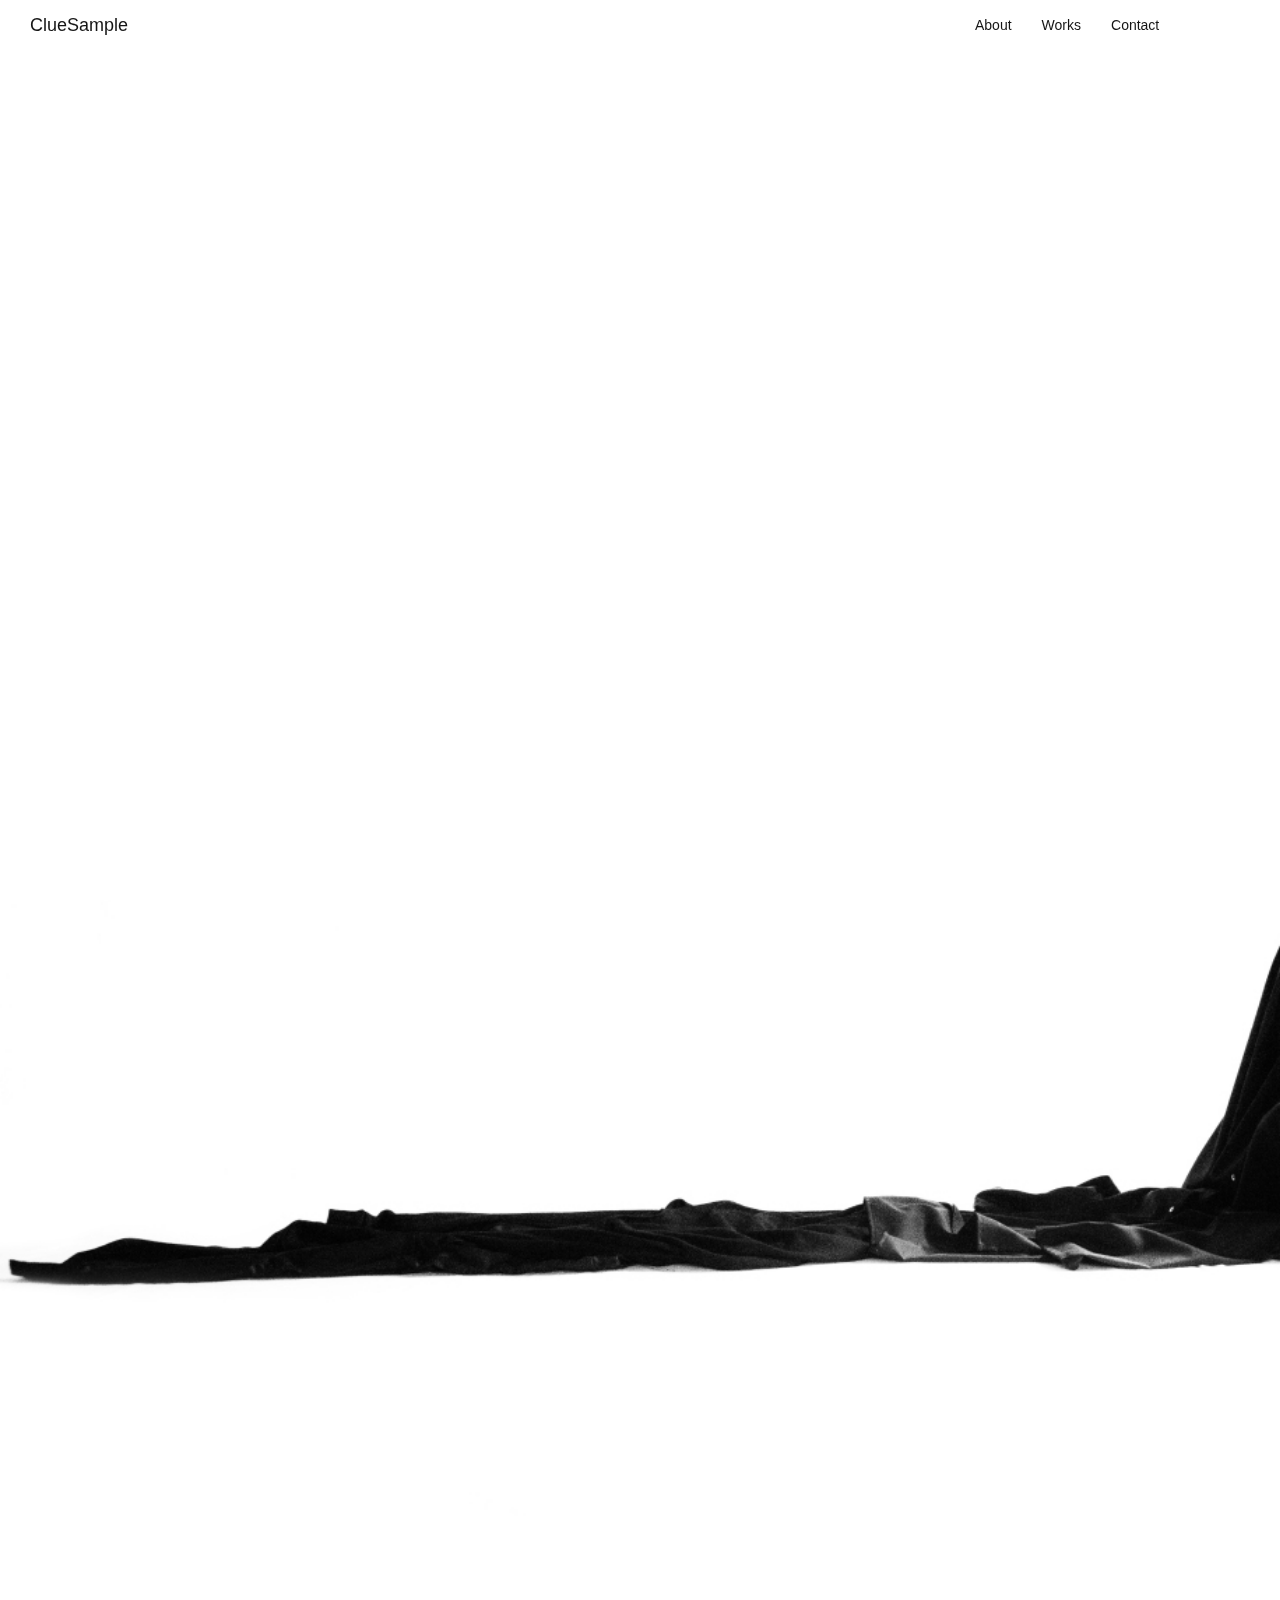
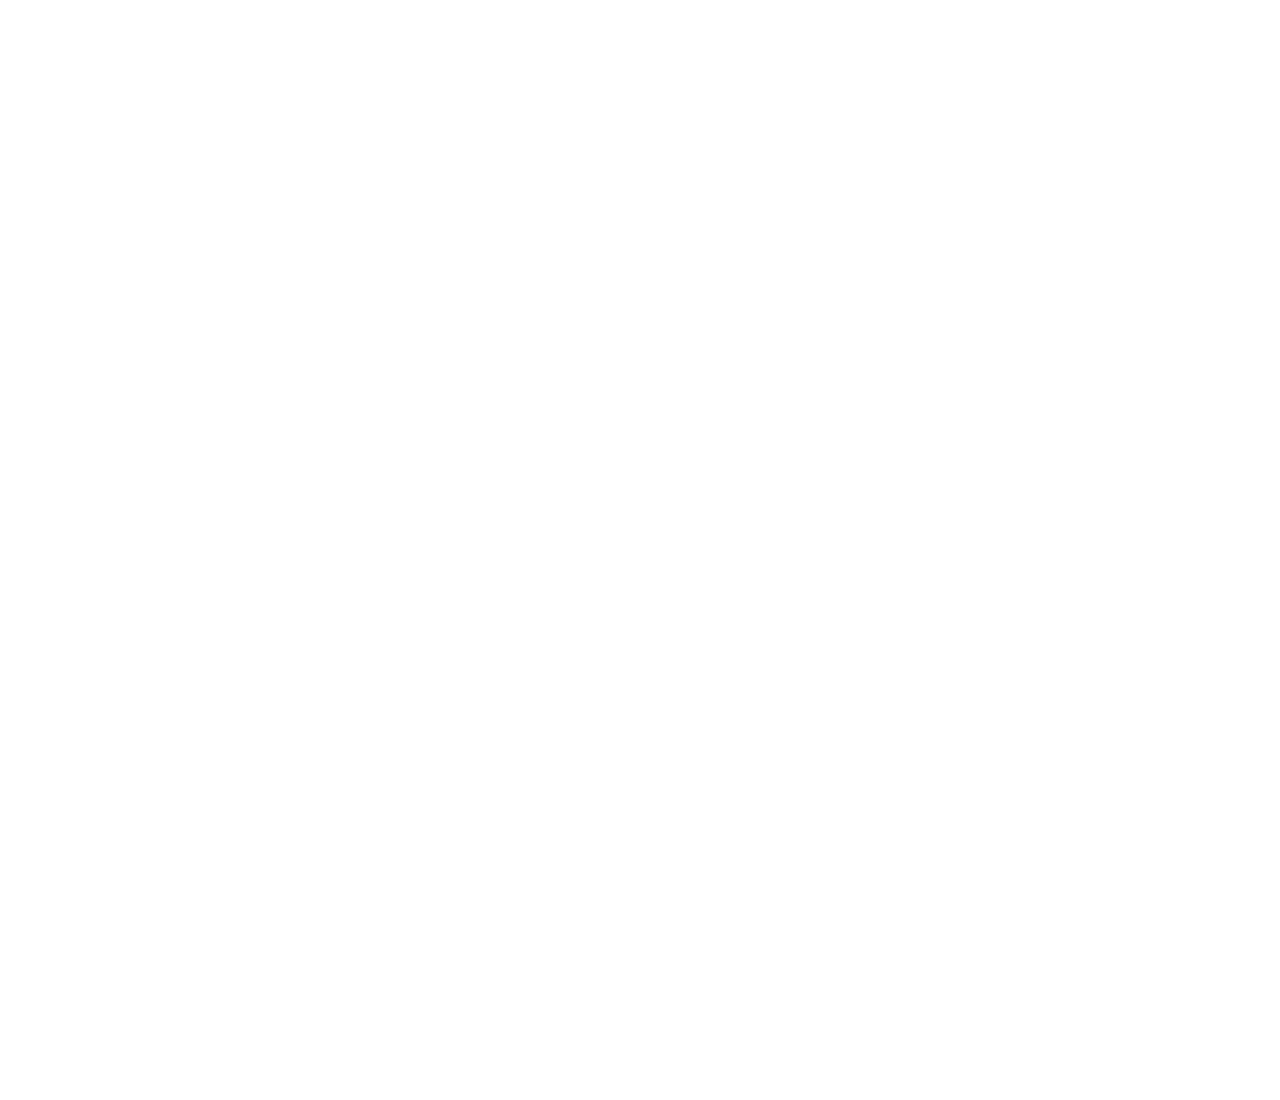
==== about.html @ ea1806f1 "リンク追加" ====
<!DOCTYPE html>
<html lang="ja">
	<head>
		<meta charset="utf-8">
		<meta http-equiv="X-UA-Compatible" content="IE=edge">
		<meta name="viewport" content="width=device-width, initial-scale=1">
		<title>ClueSample</title>
		<link href="css/bootstrap.min.css" rel="stylesheet">
		<link rel="stylesheet" type="text/css" href="css/main.css">
		<link rel="stylesheet" type="text/css" href="css/about.css">
		<script src="js/jquery.min.js"></script>
		<script src="js/jquery.mousewheel.min.js"></script>
		<script src="js/main.js"></script>
		<script src="js/about.js"></script>
	</head>
	<body>
		<nav class="container-fullwidth navbar navbar-fixed-top">
	    <!-- 2.ヘッダ情報 -->
	    <div class="col-sm-9 navbar-header">
	      <a class="navbar-brand">ClueSample</a>
	    </div>
	    <!-- 3.リストの配置 -->
	    <ul class="col-sm-3 nav navbar-nav">
	      <li id='about'><a>About</a></li>
	      <li id='works'><a>Works</a></li>
	      <li id='contact'><a>Contact</a></li>
	    </ul>
		</nav>
		<article id="first_content" class="container-fluid content_size">
		</article>
		<article id="second_content" class="container-fluid content_size">
		</article>
		<article id="third_content" class="container-fluid content_size">
		</article>
	</body>
</html>
---- css/main.css ----
html, body {
  height: 100%;
}

a {
  color: #151515;
}

.navbar {
  border: none;
}

ul.nav a:hover {
  color: #000;
  text-decoration: none;
  background-color: rgba(150, 150, 150, 0.8);}

.navbar {
  background-color: none;
  border-radius: 0;
  margin: 0;
}

.content_size {
  height: 100%;
}

#first_content{
  background-image: url('../img/second.jpg');
  background-size: cover;
  position: relative;
}

#menu_container {
  position: absolute;
  width: 100%;
  height: 150px;
  text-align: center;
  top: 60%;
  left: 0;
}

#menu_inner {
  width: 100%;
  height: 100%;
  position: relative;
}

#menu_button {
  background-color: #000;
  opacity: 0.2;
  height: 50px;
  width: 300px;
  top: 75px;
  left: 0;
  position: absolute;
}

#menu_button a {
  text-decoration: none;
  font-size: 20px;
  font-weight: lighter;
  line-height: 50px;
  color: #fff;
}

#menu_list {
  padding-left: 0;
  position: absolute;
  height: 100%;
  width: 0;
  background-color: #000;
  opacity: 0;
}

#menu_list li {
  list-style: none;
  width: 150px;
  height: 50px;
  float: left;
}

#menu_list li a{
  line-height: 50px;
  opacity: 0;
  font-size: 20px;
  font-weight: lighter;
  color: #fff;
  text-decoration: none;
}
---- css/about.css ----
html, body {
  height: 100%;
}

a {
  color: #151515;
}

.navbar {
  border: none;
}

ul.nav a:hover {
  color: #000;
  text-decoration: none;
  background-color: rgba(150, 150, 150, 0.8);}

.navbar {
  background-color: rgba(255, 255, 255, 0.8);
  border-radius: 0;
  /*box-shadow: 0 0 5px 1px rgba(0, 0, 0, 0.4);*/
  margin: 0;
}

#first_content{
  background-image: url('../img/first.jpg');
  background-size: cover;
}

#second_content{
  background-image: url('../img/second.jpg');
  background-size: cover;
}

#third_content{
  background-image: url('../img/third.jpg');
  background-size: cover;
}

.content_size {
  height: 100%;
8
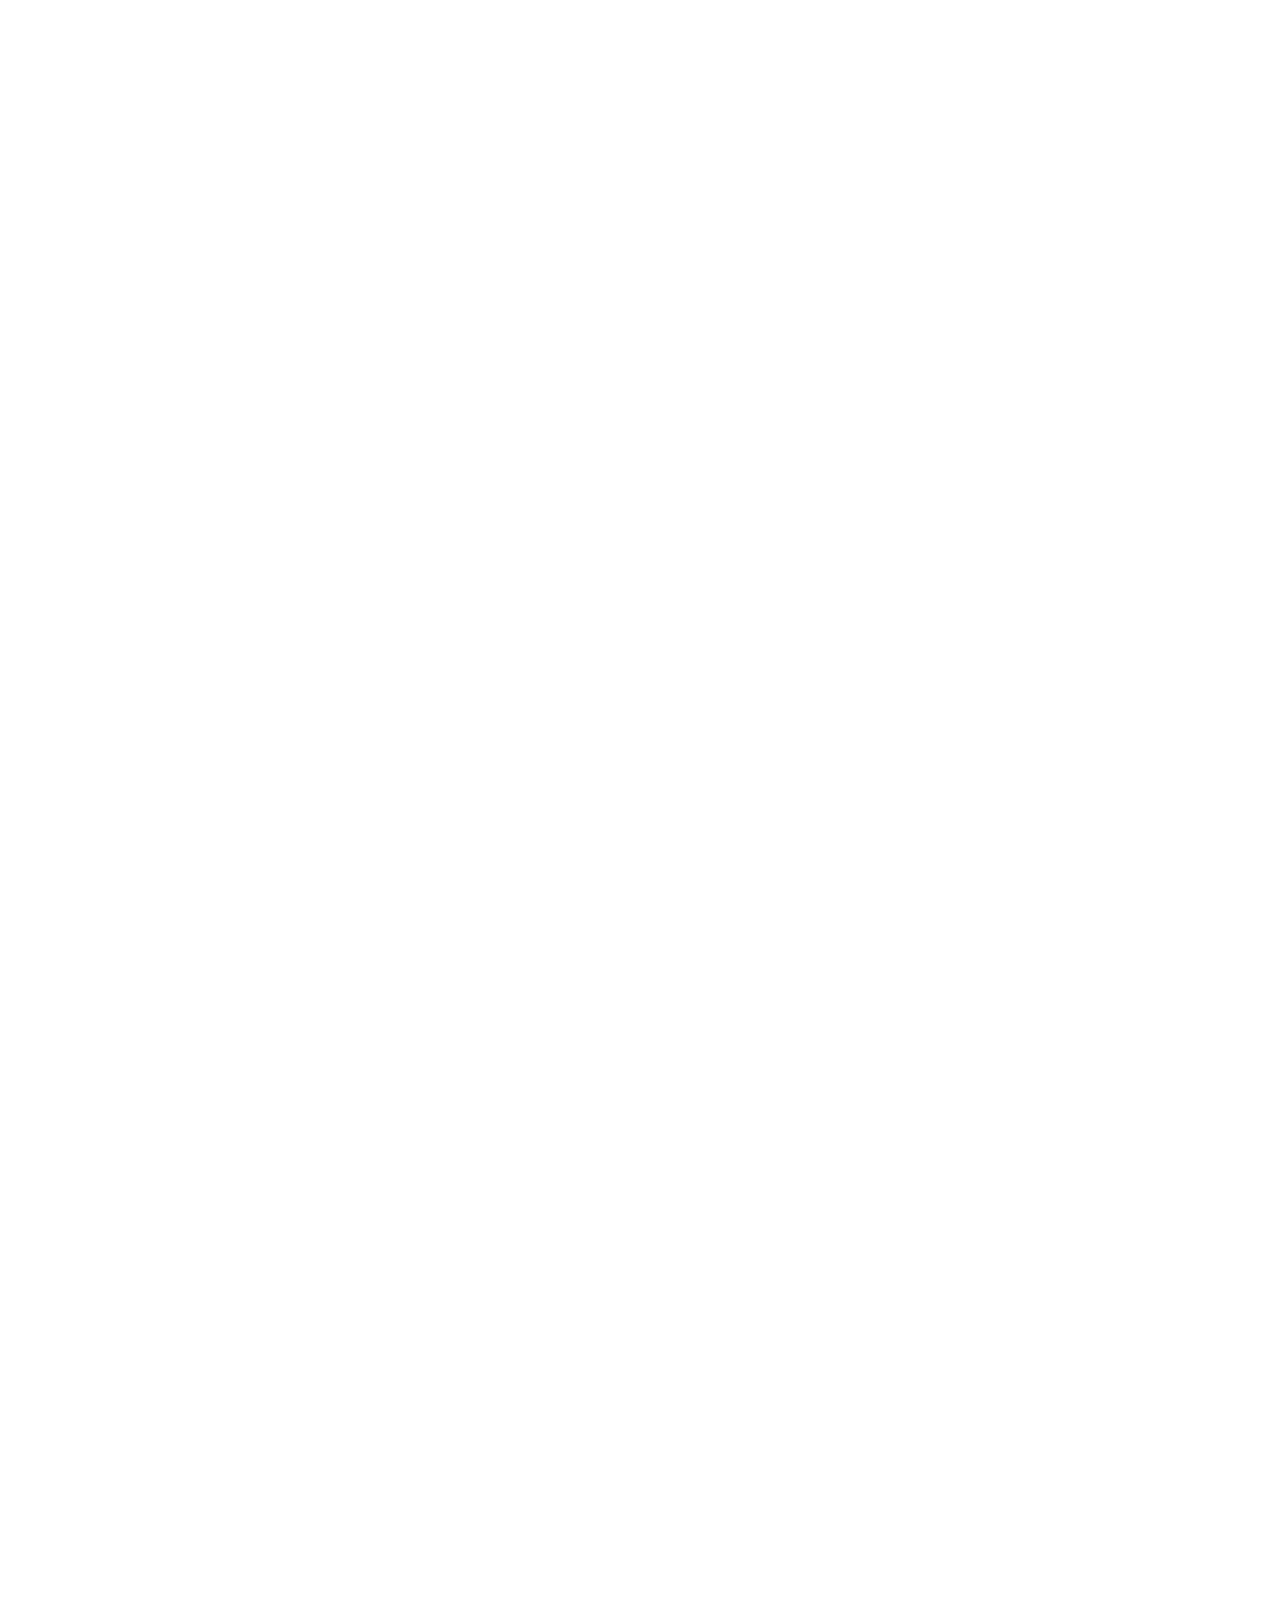
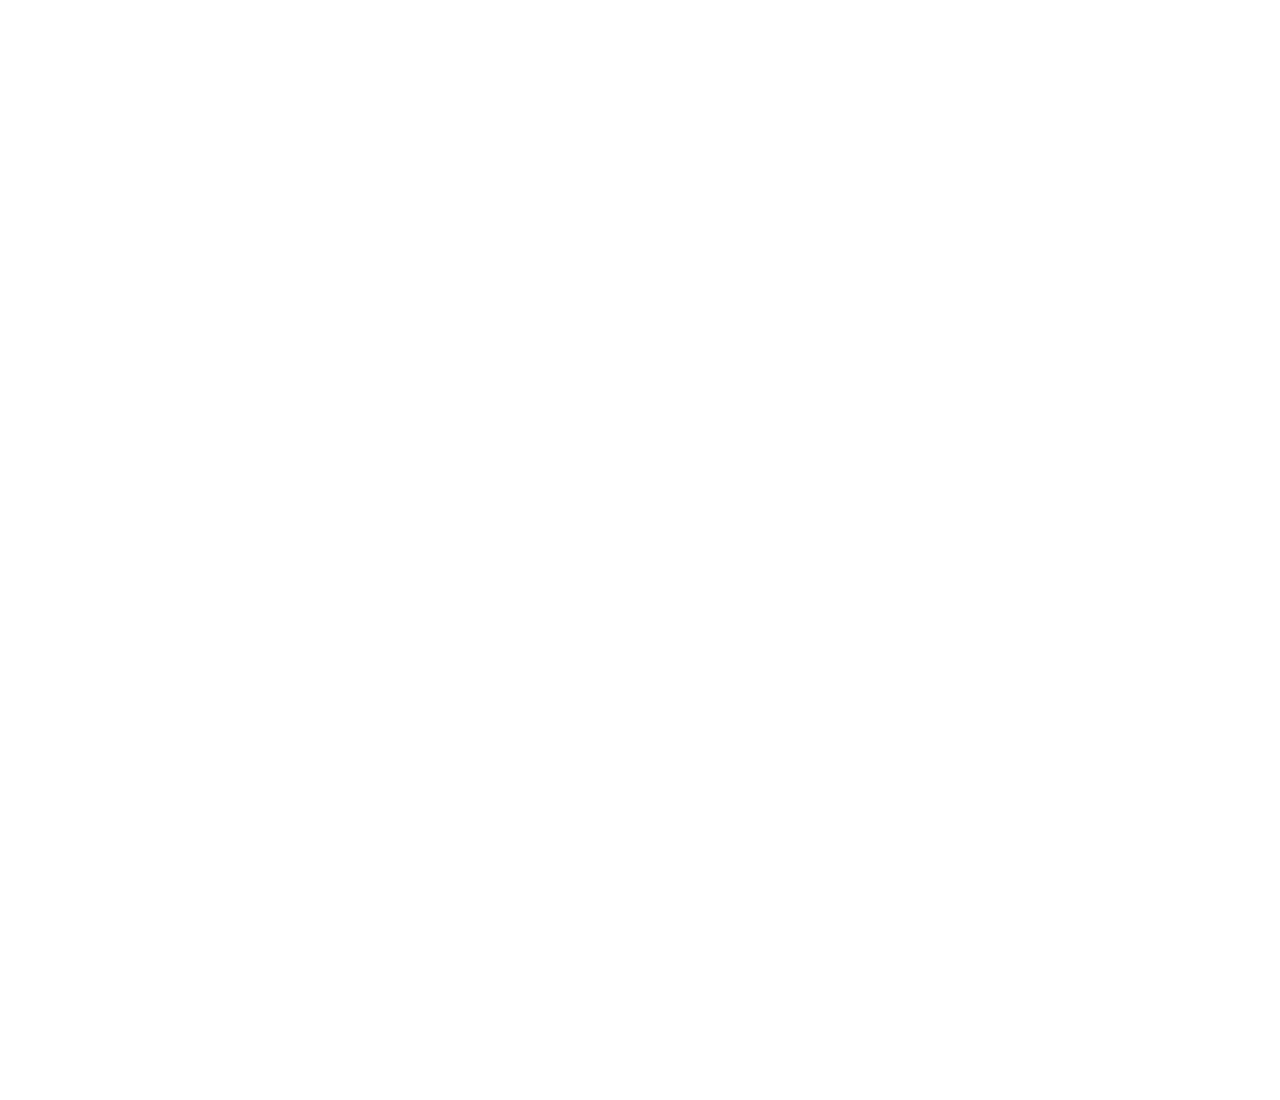
==== commit 6d043e4a: "遷移アニメーション追加" ====
--- a/about.html
+++ b/about.html
@@ -6,31 +6,35 @@
 		<meta name="viewport" content="width=device-width, initial-scale=1">
 		<title>ClueSample</title>
 		<link href="css/bootstrap.min.css" rel="stylesheet">
+		<link rel="stylesheet" type="text/css" href="css/animsition.min.css">
 		<link rel="stylesheet" type="text/css" href="css/main.css">
 		<link rel="stylesheet" type="text/css" href="css/about.css">
 		<script src="js/jquery.min.js"></script>
 		<script src="js/jquery.mousewheel.min.js"></script>
+		<script src="js/animsition.min.js"></script>
 		<script src="js/main.js"></script>
 		<script src="js/about.js"></script>
 	</head>
 	<body>
-		<nav class="container-fullwidth navbar navbar-fixed-top">
-	    <!-- 2.ヘッダ情報 -->
-	    <div class="col-sm-9 navbar-header">
-	      <a class="navbar-brand">ClueSample</a>
-	    </div>
-	    <!-- 3.リストの配置 -->
-	    <ul class="col-sm-3 nav navbar-nav">
-	      <li id='about'><a>About</a></li>
-	      <li id='works'><a>Works</a></li>
-	      <li id='contact'><a>Contact</a></li>
-	    </ul>
-		</nav>
-		<article id="first_content" class="container-fluid content_size">
-		</article>
-		<article id="second_content" class="container-fluid content_size">
-		</article>
-		<article id="third_content" class="container-fluid content_size">
-		</article>
+		<div class="main_container animsition">
+			<nav class="container-fullwidth navbar navbar-fixed-top">
+		    <!-- 2.ヘッダ情報 -->
+		    <div class="col-sm-9 navbar-header">
+		      <a class="navbar-brand">ClueSample</a>
+		    </div>
+		    <!-- 3.リストの配置 -->
+		    <ul class="col-sm-3 nav navbar-nav">
+		      <li id='about'><a>About</a></li>
+		      <li id='works'><a>Works</a></li>
+		      <li id='contact'><a>Contact</a></li>
+		    </ul>
+			</nav>
+			<article id="first_content" class="container-fluid content_size">
+			</article>
+			<article id="second_content" class="container-fluid content_size">
+			</article>
+			<article id="third_content" class="container-fluid content_size">
+			</article>
+		</div>
 	</body>
 </html>--- a/css/main.css
+++ b/css/main.css
@@ -2,8 +2,9 @@
   height: 100%;
 }
 
-a {
-  color: #151515;
+.main_container{
+  width: 100%;
+  height: 100%;
 }
 
 .navbar {
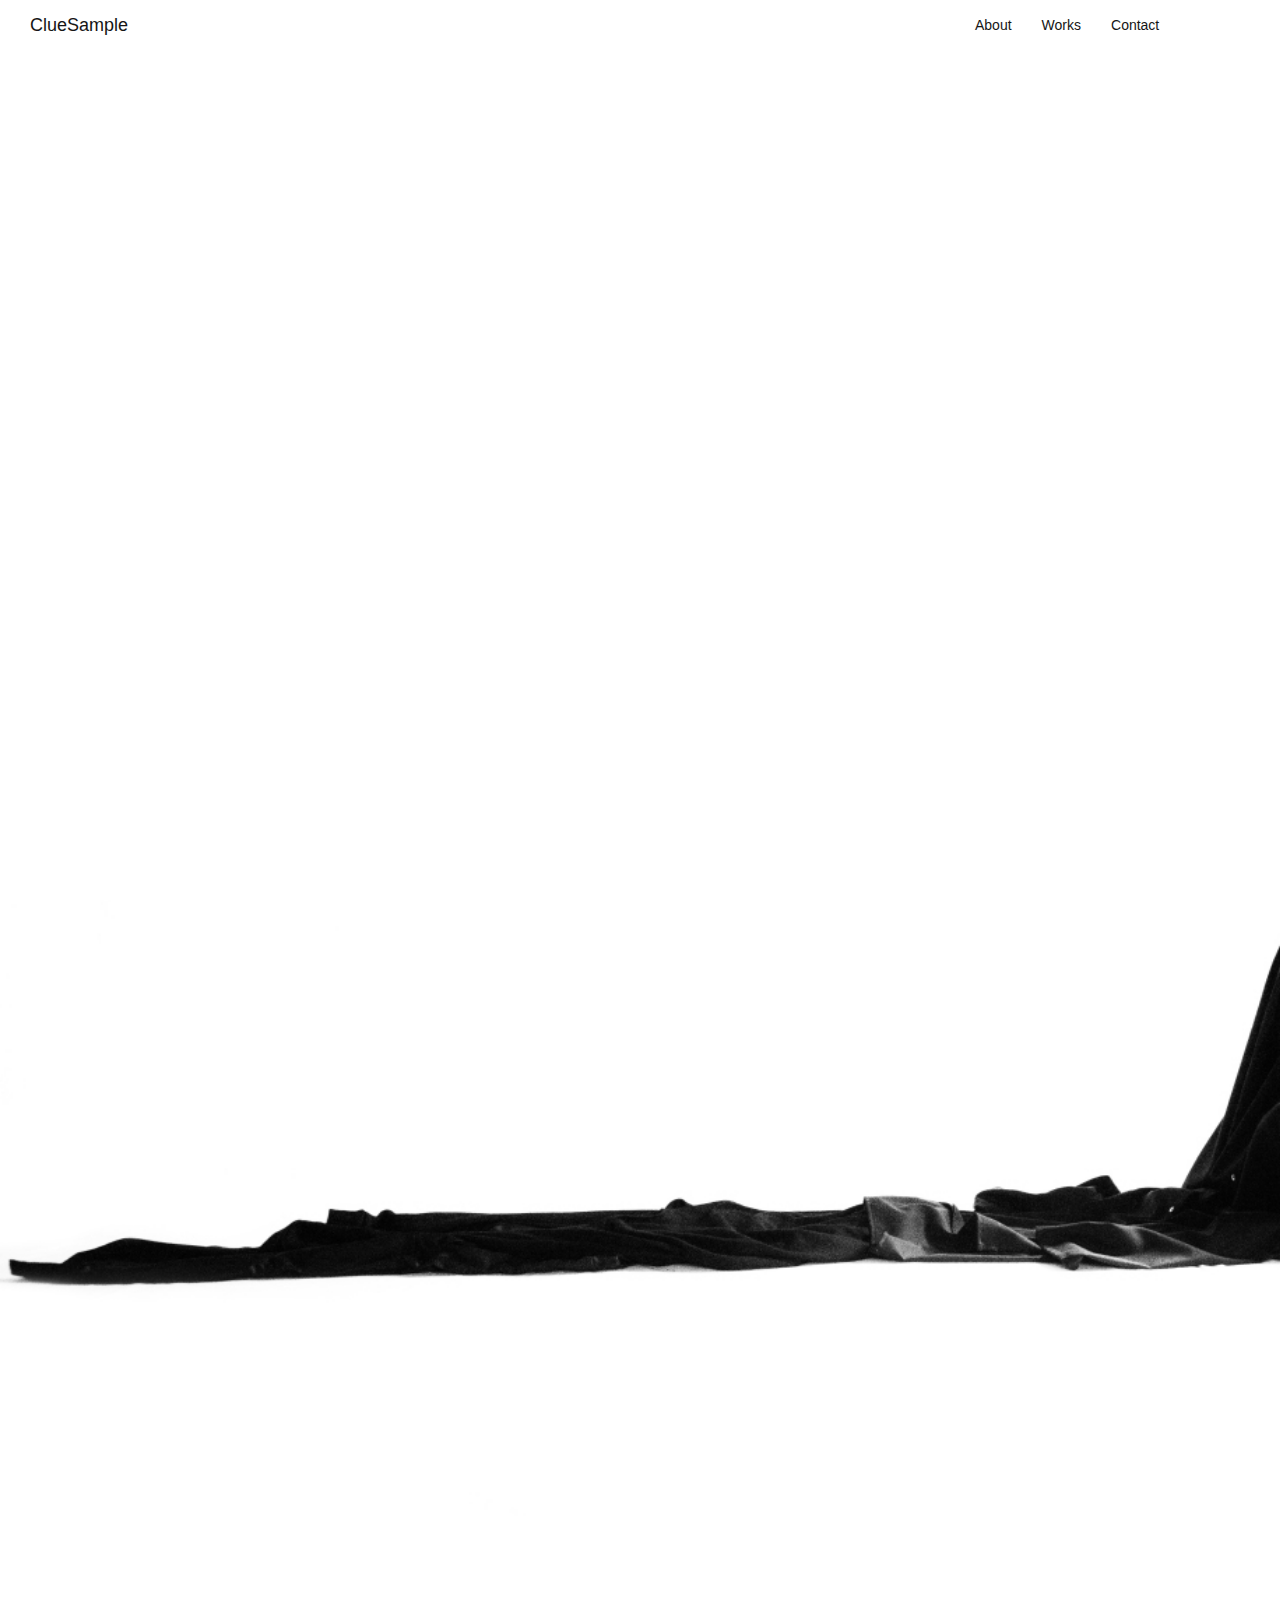
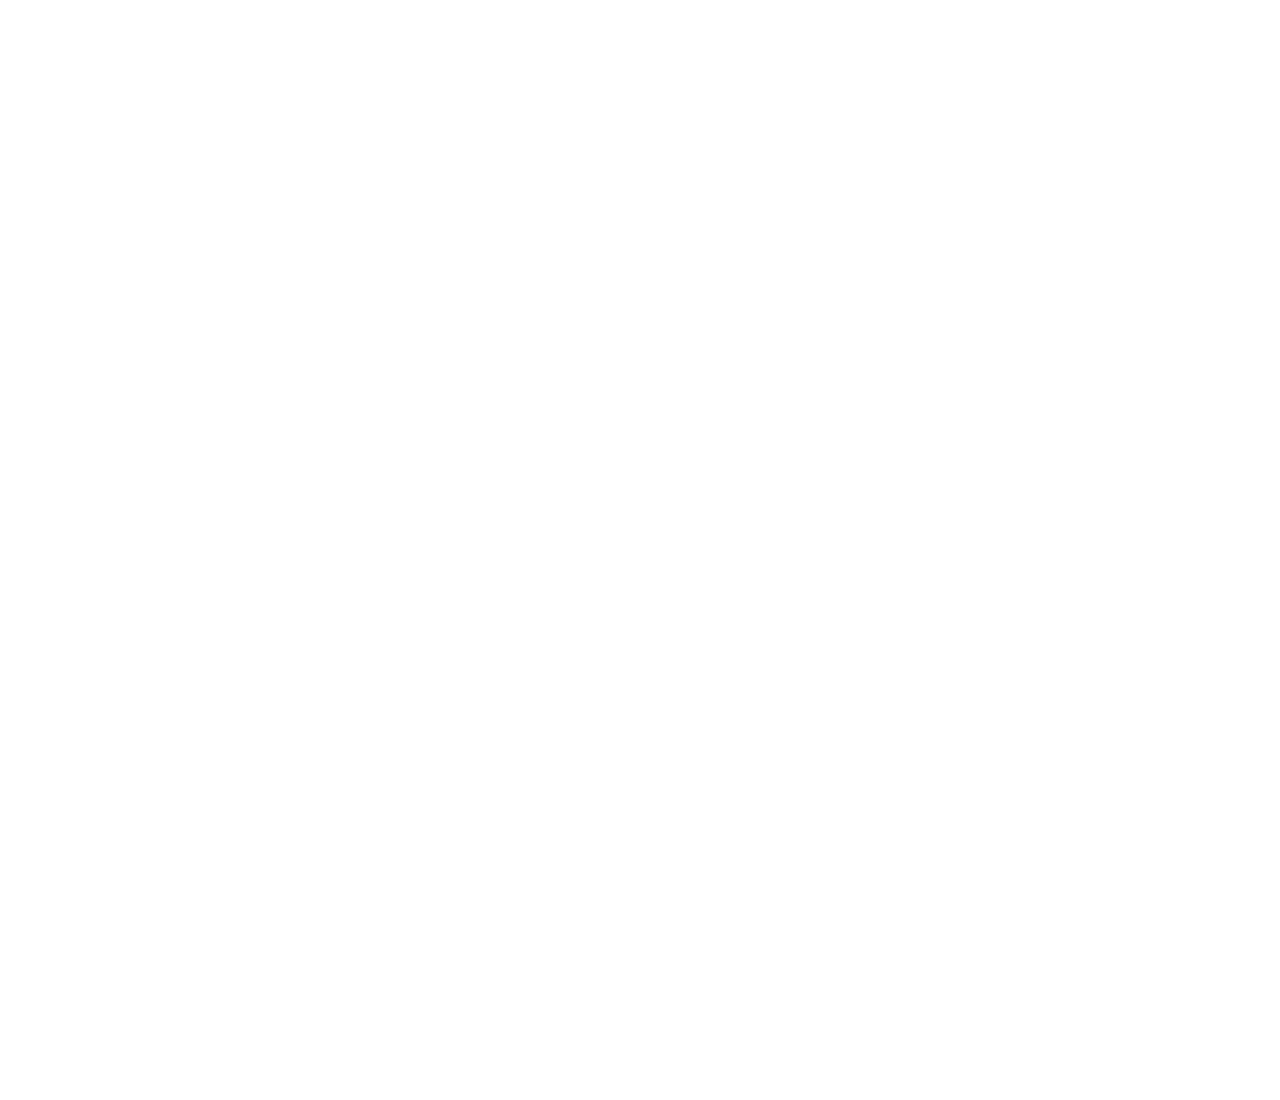
==== commit 2ba3b4c8: "aboutのかっことか修正" ====
--- a/about.html
+++ b/about.html
@@ -7,22 +7,20 @@
 		<title>ClueSample</title>
 		<link href="css/bootstrap.min.css" rel="stylesheet">
 		<link rel="stylesheet" type="text/css" href="css/animsition.min.css">
-		<link rel="stylesheet" type="text/css" href="css/main.css">
+		<!-- <link rel="stylesheet" type="text/css" href="css/main.css"> -->
 		<link rel="stylesheet" type="text/css" href="css/about.css">
 		<script src="js/jquery.min.js"></script>
 		<script src="js/jquery.mousewheel.min.js"></script>
 		<script src="js/animsition.min.js"></script>
-		<script src="js/main.js"></script>
+		<!-- <script src="js/main.js"></script> -->
 		<script src="js/about.js"></script>
 	</head>
 	<body>
-		<div class="main_container animsition">
-			<nav class="container-fullwidth navbar navbar-fixed-top">
-		    <!-- 2.ヘッダ情報 -->
+		<!-- <div class="main_container animsition"> -->
+			<nav>
 		    <div class="col-sm-9 navbar-header">
 		      <a class="navbar-brand">ClueSample</a>
 		    </div>
-		    <!-- 3.リストの配置 -->
 		    <ul class="col-sm-3 nav navbar-nav">
 		      <li id='about'><a>About</a></li>
 		      <li id='works'><a>Works</a></li>
@@ -35,6 +33,6 @@
 			</article>
 			<article id="third_content" class="container-fluid content_size">
 			</article>
-		</div>
+		<!-- </div> -->
 	</body>
 </html>--- a/css/main.css
+++ b/css/main.css
@@ -1,8 +1,40 @@
 html, body {
+  height: 100%;
+  background-color: #fff;
+}
+
+#wrapper {
+  width: 100%;
+  height: 100%;
+  position: relative;
+}
+
+#sWrapper {
+  position: absolute;
+  width: 100%;
   height: 100%;
 }
 
-.main_container{
+#splash {
+  width: 100%;
+  height: 100%;
+  position: relative;
+}
+
+#yohji {
+  position: absolute;
+  top: 0;
+  bottom: 0;
+  right: 0;
+  left: 0;
+  width: 80%;
+  height: 80%;
+  margin: auto;
+}
+
+.main_container {
+  opacity: 0;
+  position: absolute;
   width: 100%;
   height: 100%;
 }
@@ -28,7 +60,8 @@
 
 #first_content{
   background-image: url('../img/second.jpg');
-  background-size: cover;
+  background-size: contain;
+  background-repeat: no-repeat;
   position: relative;
 }
 
@@ -48,8 +81,7 @@
 }
 
 #menu_button {
-  background-color: #000;
-  opacity: 0.2;
+  background-color: rgba(80, 80, 80, 0.2);
   height: 50px;
   width: 300px;
   top: 75px;
@@ -62,7 +94,7 @@
   font-size: 20px;
   font-weight: lighter;
   line-height: 50px;
-  color: #fff;
+  color: #000;
 }
 
 #menu_list {
@@ -70,8 +102,7 @@
   position: absolute;
   height: 100%;
   width: 0;
-  background-color: #000;
-  opacity: 0;
+  background-color: rgba(80, 80, 80, 0);
 }
 
 #menu_list li {
@@ -86,6 +117,6 @@
   opacity: 0;
   font-size: 20px;
   font-weight: lighter;
-  color: #fff;
+  color: #000;
   text-decoration: none;
 }--- a/css/about.css
+++ b/css/about.css
@@ -13,12 +13,12 @@
 ul.nav a:hover {
   color: #000;
   text-decoration: none;
-  background-color: rgba(150, 150, 150, 0.8);}
+  background-color: rgba(150, 150, 150, 0.8);
+}
 
 .navbar {
   background-color: rgba(255, 255, 255, 0.8);
   border-radius: 0;
-  /*box-shadow: 0 0 5px 1px rgba(0, 0, 0, 0.4);*/
   margin: 0;
 }
 
@@ -39,4 +39,4 @@
 
 .content_size {
   height: 100%;
-8+}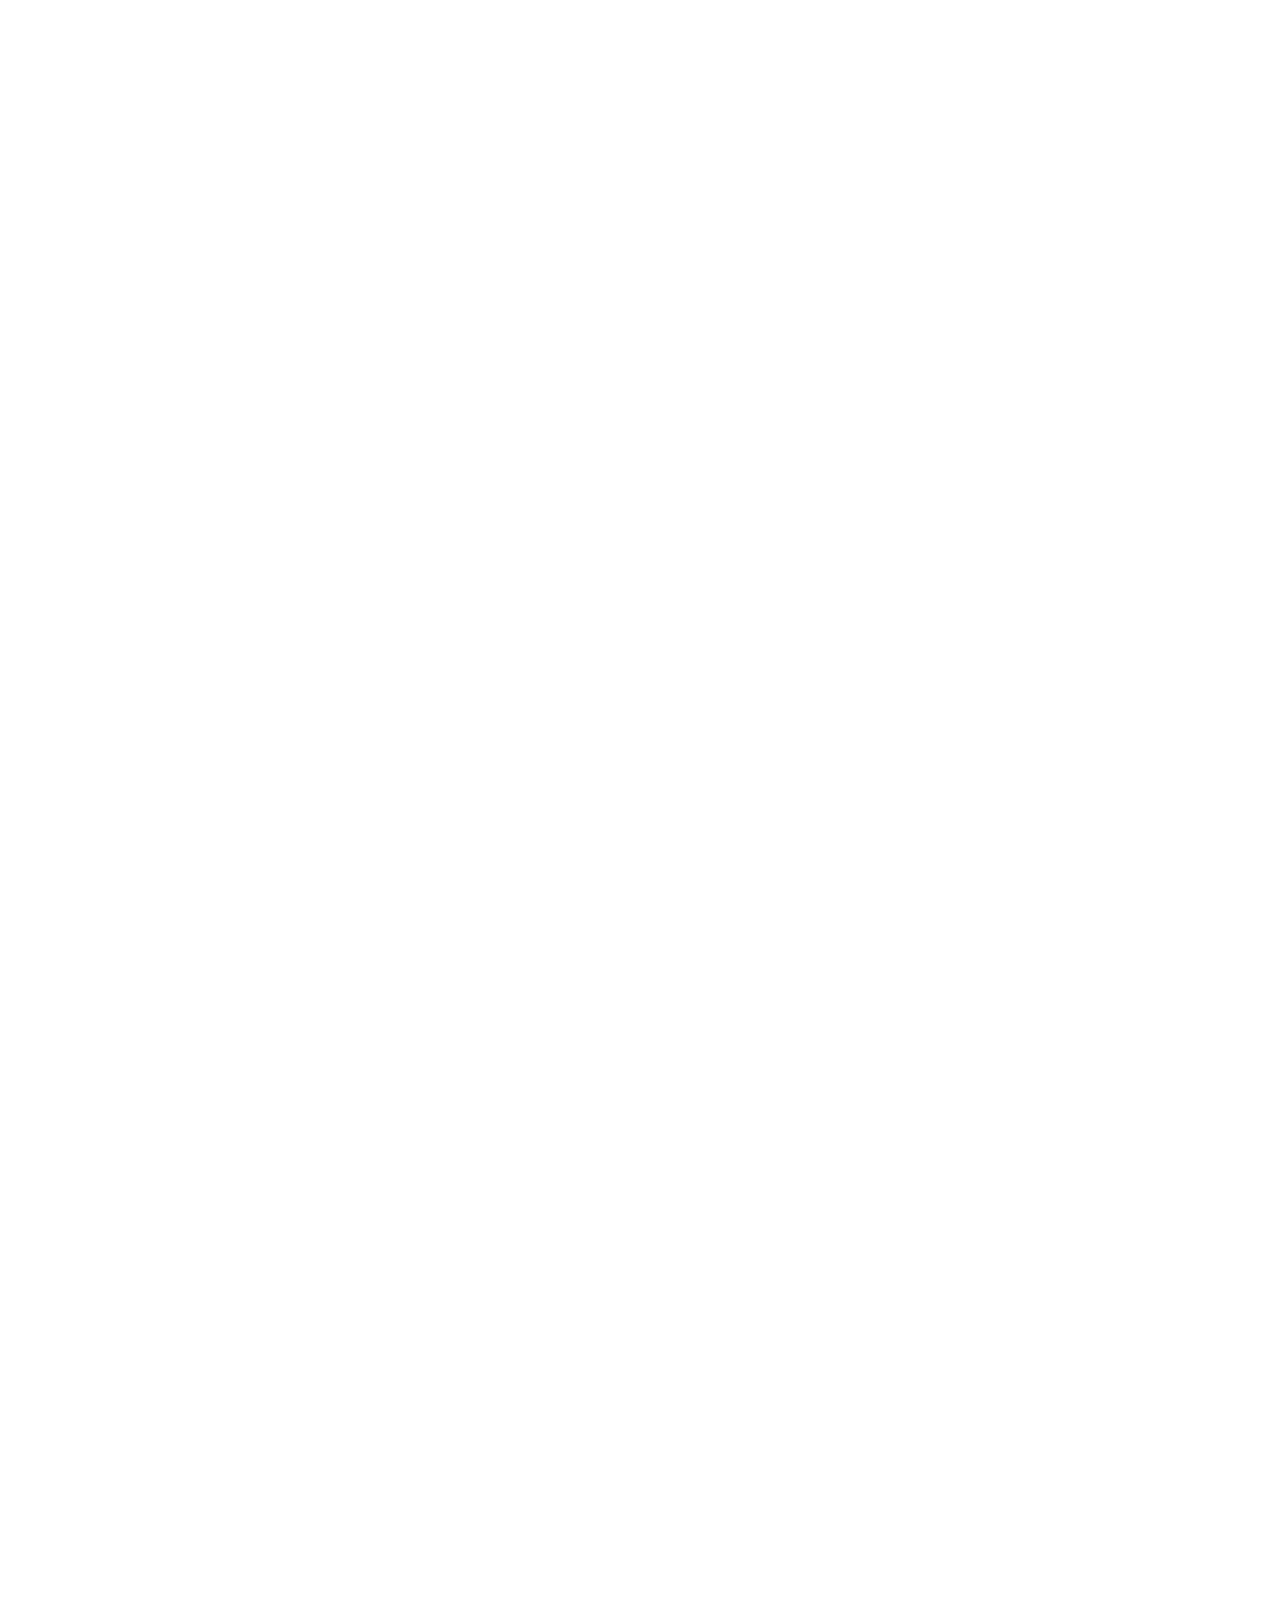
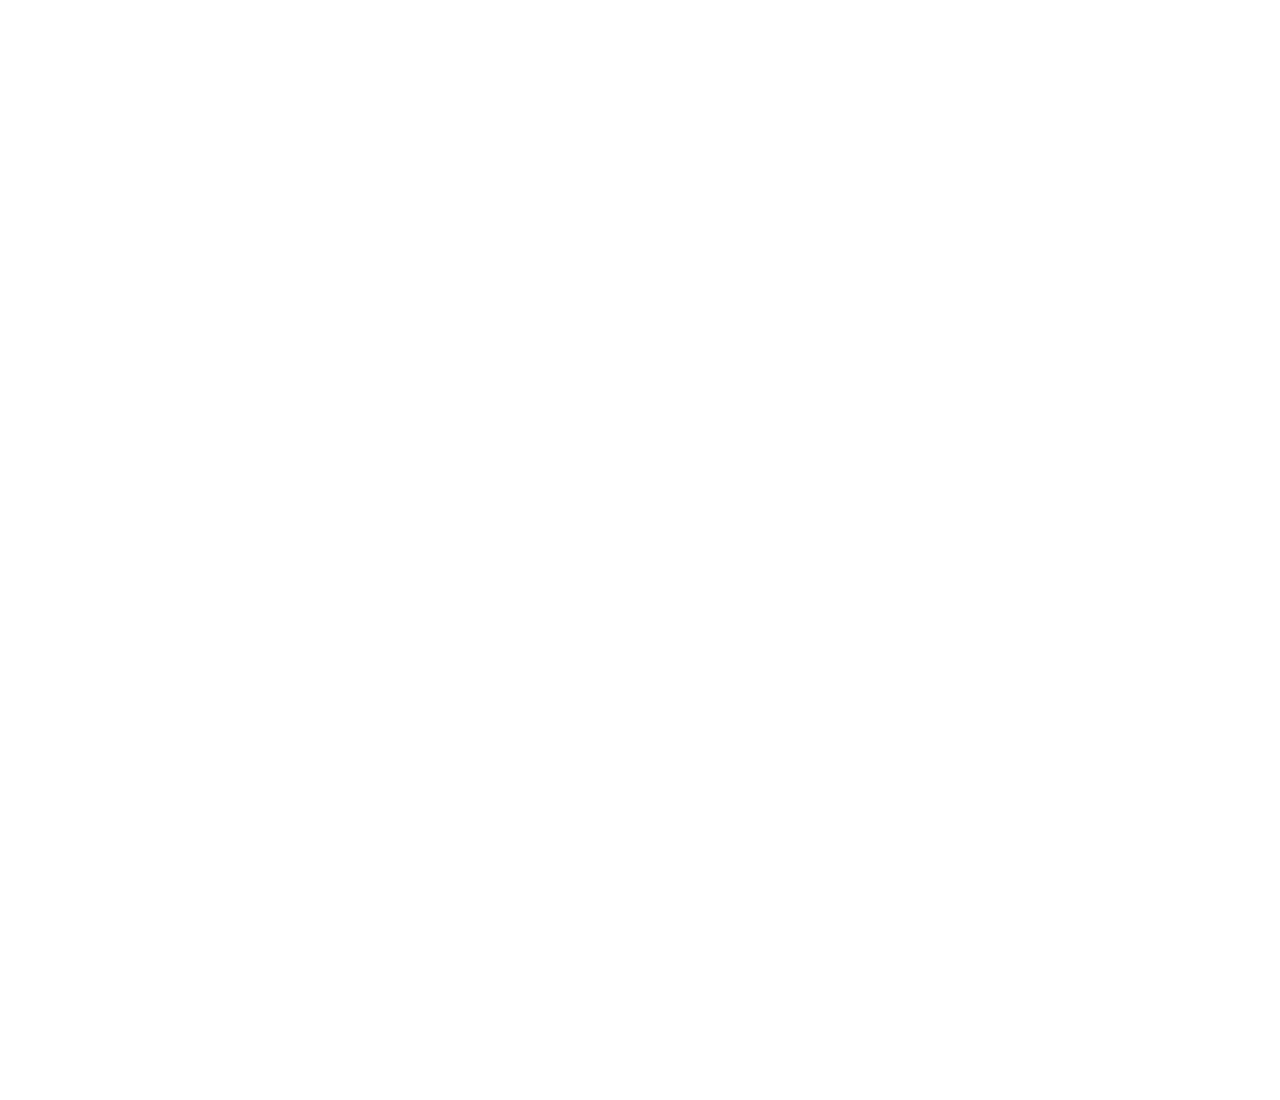
==== commit 058fcff3: "スクロール復旧" ====
--- a/about.html
+++ b/about.html
@@ -16,7 +16,7 @@
 		<script src="js/about.js"></script>
 	</head>
 	<body>
-		<!-- <div class="main_container animsition"> -->
+		<div class="main_container animsition">
 			<nav>
 		    <div class="col-sm-9 navbar-header">
 		      <a class="navbar-brand">ClueSample</a>
@@ -33,6 +33,6 @@
 			</article>
 			<article id="third_content" class="container-fluid content_size">
 			</article>
-		<!-- </div> -->
+		</div>
 	</body>
 </html>--- a/css/about.css
+++ b/css/about.css
@@ -14,6 +14,10 @@
   color: #000;
   text-decoration: none;
   background-color: rgba(150, 150, 150, 0.8);
+}
+
+.main_container {
+  height: 100%;
 }
 
 .navbar {
